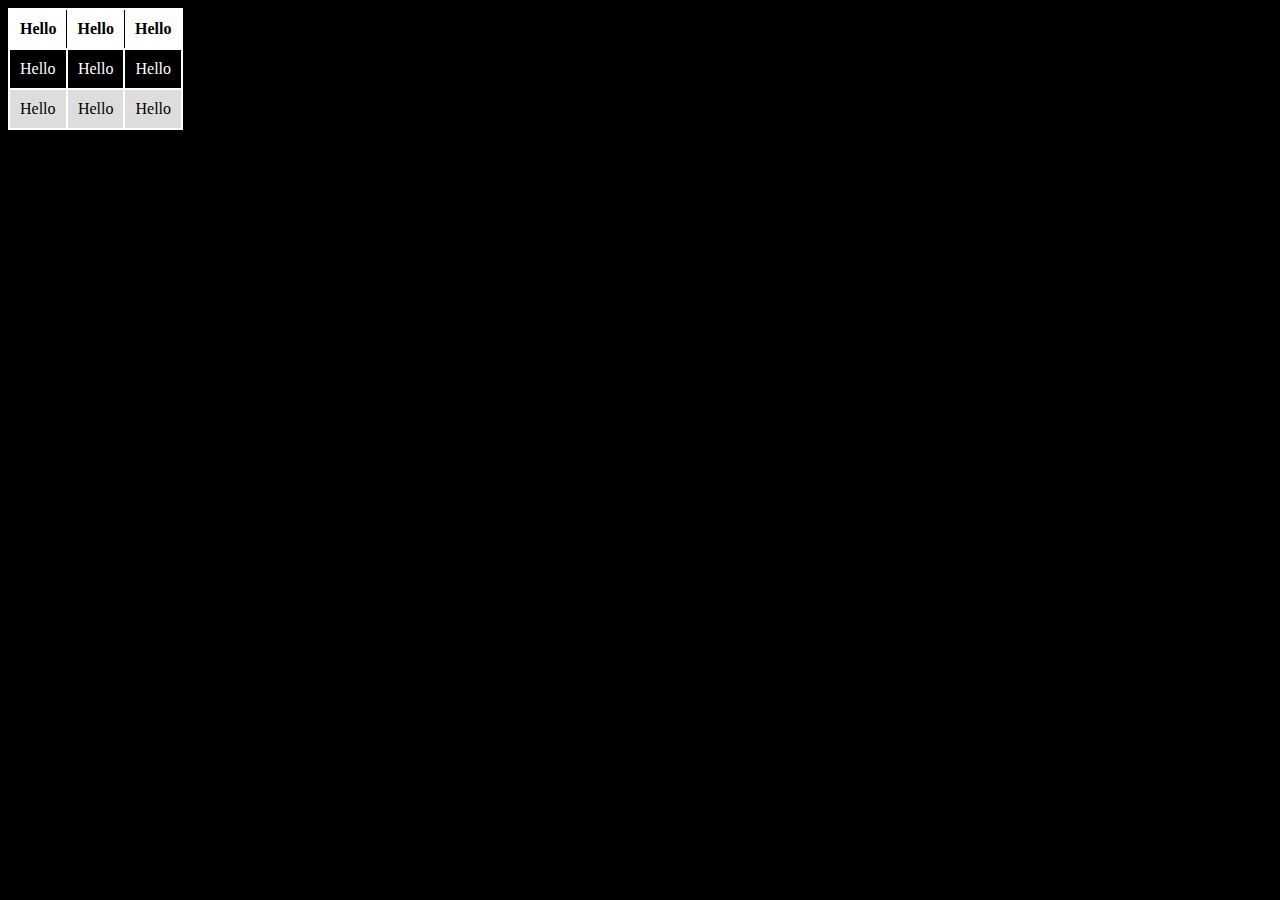
==== tables.html @ 924f8bfe "Initial Push to git for JS revision" ====
<!DOCTYPE html>
<html lang="en">
<head>
    <meta charset="UTF-8">
    <meta name="viewport" content="width=device-width, initial-scale=1.0">
    <title>Table & Form</title>
</head>
<style>
    body 
    {
        background-color: black;
        color:white;
    }
    td ,th
    {
        border: 2px solid white;
        padding:10px;
       
    }
    th 
    {
        background-color: White;
        color:black;
        border:1px solid black;
    }
    table 
    {
        border-collapse: collapse;
        
    }
    ::selection
    {
        color:red;
        background-color: yellow;
    }
    tr:nth-child(odd)
    {
        background-color: #ddd;
        color:black;
    }
</style>
<body>
    <table style="border: 2px solid white;">
        <tr>
            <th>Hello</th>
            <th>Hello</th>
            <th>Hello</th>
        </tr>
        <tr>
            <td>Hello</td>
            <td>Hello</td>
            <td>Hello</td>
        </tr>
        <tr>
            <td>Hello</td>
            <td>Hello</td>
            <td>Hello</td>
        </tr>
    </table>
    
</body>
</html>
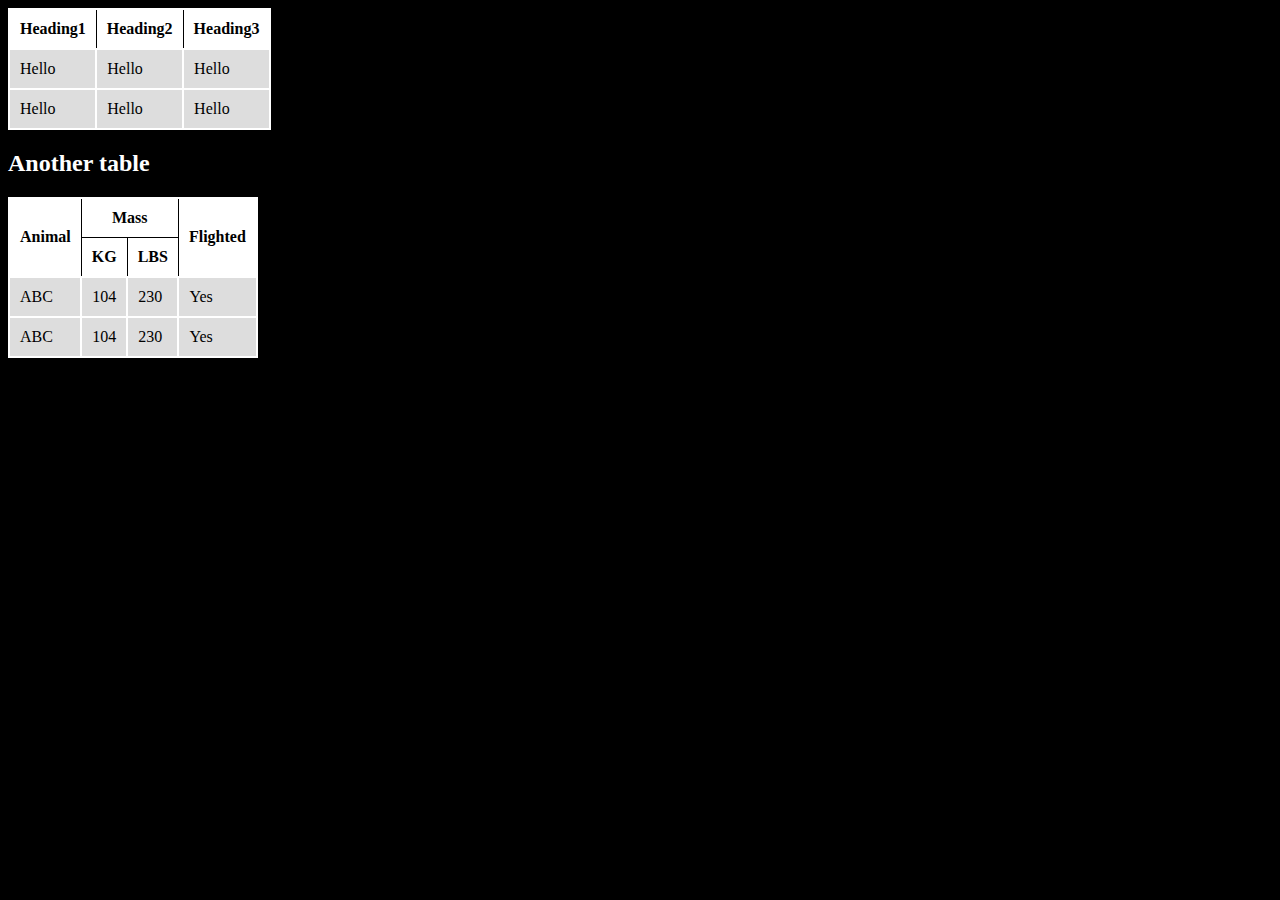
==== commit c526a163: "Working on Forms" ====
--- a/tables.html
+++ b/tables.html
@@ -41,21 +41,60 @@
 </style>
 <body>
     <table style="border: 2px solid white;">
+        <thead>
         <tr>
-            <th>Hello</th>
-            <th>Hello</th>
-            <th>Hello</th>
+            <th>Heading1</th>
+            <th>Heading2</th>
+            <th>Heading3</th>
         </tr>
+        </thead>
+        <tbody>
         <tr>
             <td>Hello</td>
             <td>Hello</td>
             <td>Hello</td>
         </tr>
+        </tbody>
+        <tfoot>
+            <tr>
+                <td>Hello</td>
+                <td>Hello</td>
+                <td>Hello</td>
+            </tr>
+        </tfoot>
+
+    </table>
+
+    <h2>Another table</h2>
+    <table style="border: 2px solid white;">
+        <thead>
         <tr>
-            <td>Hello</td>
-            <td>Hello</td>
-            <td>Hello</td>
+            <th rowspan="2">Animal</th>
+            <th colspan="2">Mass</th>
+            <th rowspan="2">Flighted</th>
         </tr>
+        <tr>
+            <th>KG</th>
+            <th>LBS</th>
+        </tr>
+        </thead>
+        <tbody>
+        <tr>
+            <td>ABC</td>
+            <td>104</td>
+            <td>230</td>
+            <td>Yes</td>
+        </tr>
+        </tbody>
+        <tfoot>
+            <tr>
+                <td>ABC</td>
+                <td>104</td>
+                <td>230</td>
+                <td>Yes</td>
+            </tr>
+        </tfoot>
+
     </table>
     
 </body>
